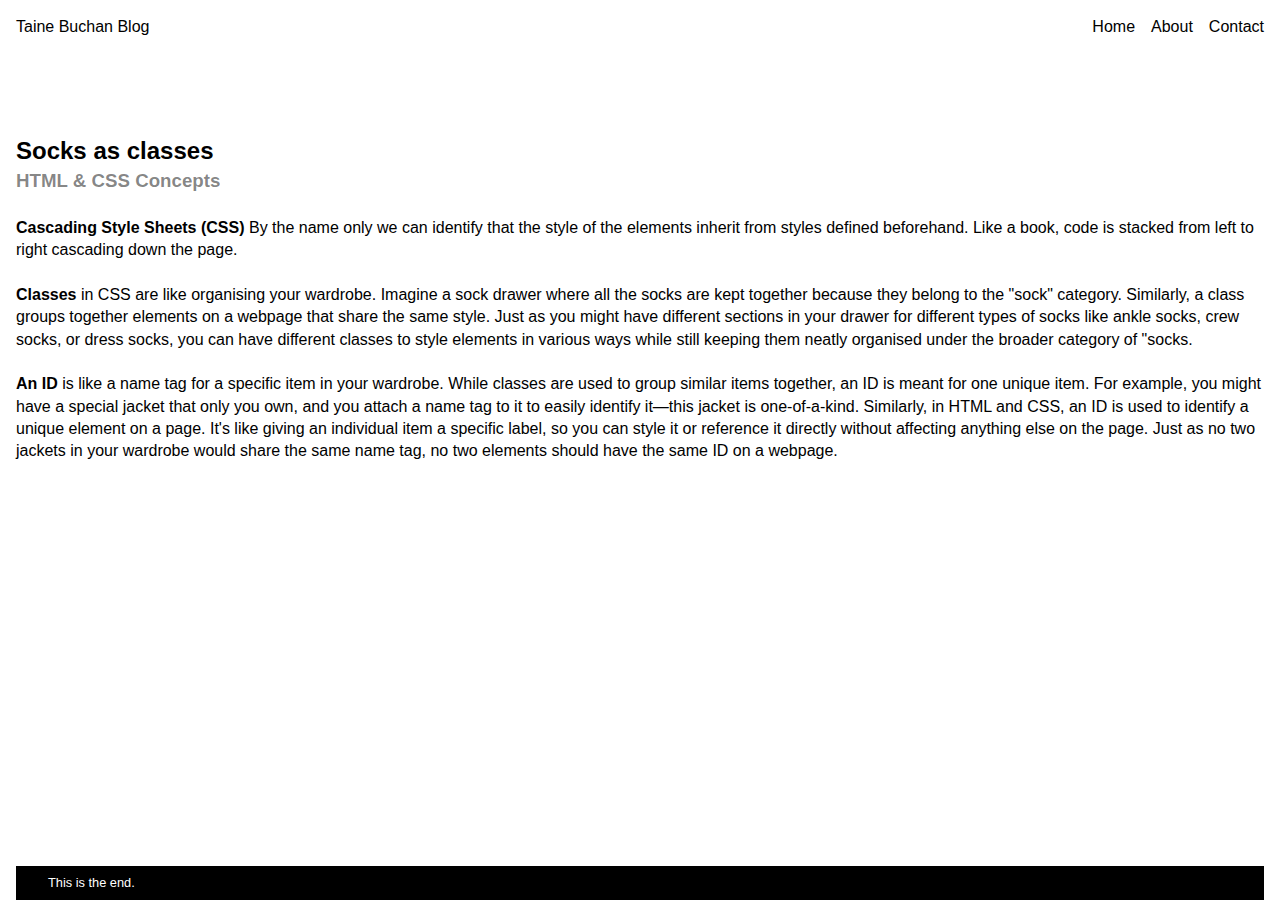
==== blog/02-socks-as-classes.html @ ad856af6 "Added blog archive, about me, updated layout" ====
<!DOCTYPE html>
<html>
  <head>
    <title>Why I wanted to do this</title>
    <meta charset="UTF-8" />
    <link href="../styles/main.css" rel="stylesheet" type="text/css" />
  </head>

  <body>
    <section class="header-nav-container">
      <header>
        <p>Taine Buchan Blog</p>
      </header>
      <nav>
        <ul>
          <li><a href="/index.html">Home</a></li>
          <li><a href="about-me.html">About</a></li>
          <li><a href="/blog/contact.html">Contact</a></li>
        </ul>
      </nav>
    </section>

    <section class="blog-post">
      <h2>Socks as classes</h2>
      <h3>HTML & CSS Concepts</h3>
      <br />
      <p>
        <span class="bold-text">Cascading Style Sheets (CSS)</span> By the name
        only we can identify that the style of the elements inherit from styles
        defined beforehand. Like a book, code is stacked from left to right
        cascading down the page.
      </p>
      <br />

      <p>
        <span class="bold-text">Classes</span> in CSS are like organising your
        wardrobe. Imagine a sock drawer where all the socks are kept together
        because they belong to the "sock" category. Similarly, a class groups
        together elements on a webpage that share the same style. Just as you
        might have different sections in your drawer for different types of
        socks like ankle socks, crew socks, or dress socks, you can have
        different classes to style elements in various ways while still keeping
        them neatly organised under the broader category of "socks.
      </p>
      <br />
      <p>
        <span class="bold-text">An ID</span> is like a name tag for a specific
        item in your wardrobe. While classes are used to group similar items
        together, an ID is meant for one unique item. For example, you might
        have a special jacket that only you own, and you attach a name tag to it
        to easily identify it—this jacket is one-of-a-kind. Similarly, in HTML
        and CSS, an ID is used to identify a unique element on a page. It's like
        giving an individual item a specific label, so you can style it or
        reference it directly without affecting anything else on the page. Just
        as no two jackets in your wardrobe would share the same name tag, no two
        elements should have the same ID on a webpage.
      </p>
    </section>

    <footer>
      <a href="jim.jpeg" target="_blank"> <p>This is the end.</p></a>
    </footer>
  </body>
</html>
---- styles/main.css ----
html {
  font-size: 16px;
}

* {
  margin: 0;
  padding: 0;
  box-sizing: border-box;
}

body {
  font-family: Helvetica, sans-serif;
  max-width: 1400px;
  min-height: 100vh;
  margin: auto;
  padding: 1rem 1rem 0rem;
  display: flex;
  flex-direction: column;
  line-height: 1.4;
}

h3 {
  color: rgba(0, 0, 0, 0.492);
}

ul {
  list-style-type: none;
}

a {
  color: black;
  text-decoration: none;
}

img {
  opacity: 90%;
}

.bold-text {
  font-weight: bold;
}

.header-nav-container {
  display: flex;
  justify-content: space-between;
  gap: 2rem;
  margin-bottom: 6rem;
}

.header-nav-container ul {
  list-style-type: none;
  display: flex;
  gap: 1rem;
}

.highlight {
  padding: 0.4rem;
  transition: background-color 0.3s ease;
}

.highlight:hover {
  background-color: rgb(0, 0, 0);
  color: white;
}

.highlight:hover a {
  color: white;
}

.blog-container {
  max-width: 70vw;
  margin: auto auto;
}

.blog-container ul {
  display: flex;
  flex-direction: column;
  font-size: 1.4rem;
}

.blog-container li {
  border-top: 3px solid black;
  display: flex;
  justify-content: space-between;
  line-height: 1;
}

.blog-container p {
  text-align: right;
  font-size: 1rem;
}

.blog-post {
  margin-bottom: 100px;
  display: block;
  margin-left: auto;
  margin-right: auto;
}

.collage {
  margin-top: 8rem;
  display: flex;
  justify-content: space-between;
  align-items: center;
}

.collage img {
  max-width: 30vw;
}

#me {
  margin-left: auto;
  margin-right: auto;
}

.contact {
  text-align: center;
}

footer {
  padding: 0.5rem 2rem;
  display: flex;
  justify-content: space-between;
  align-items: center;
  margin-top: auto;
  background-color: rgb(0, 0, 0);
}

footer p {
  font-size: 0.8rem;
  color: white;
}

.social-container {
  display: flex;
  gap: 1rem;
}

.social {
  color: white;
}
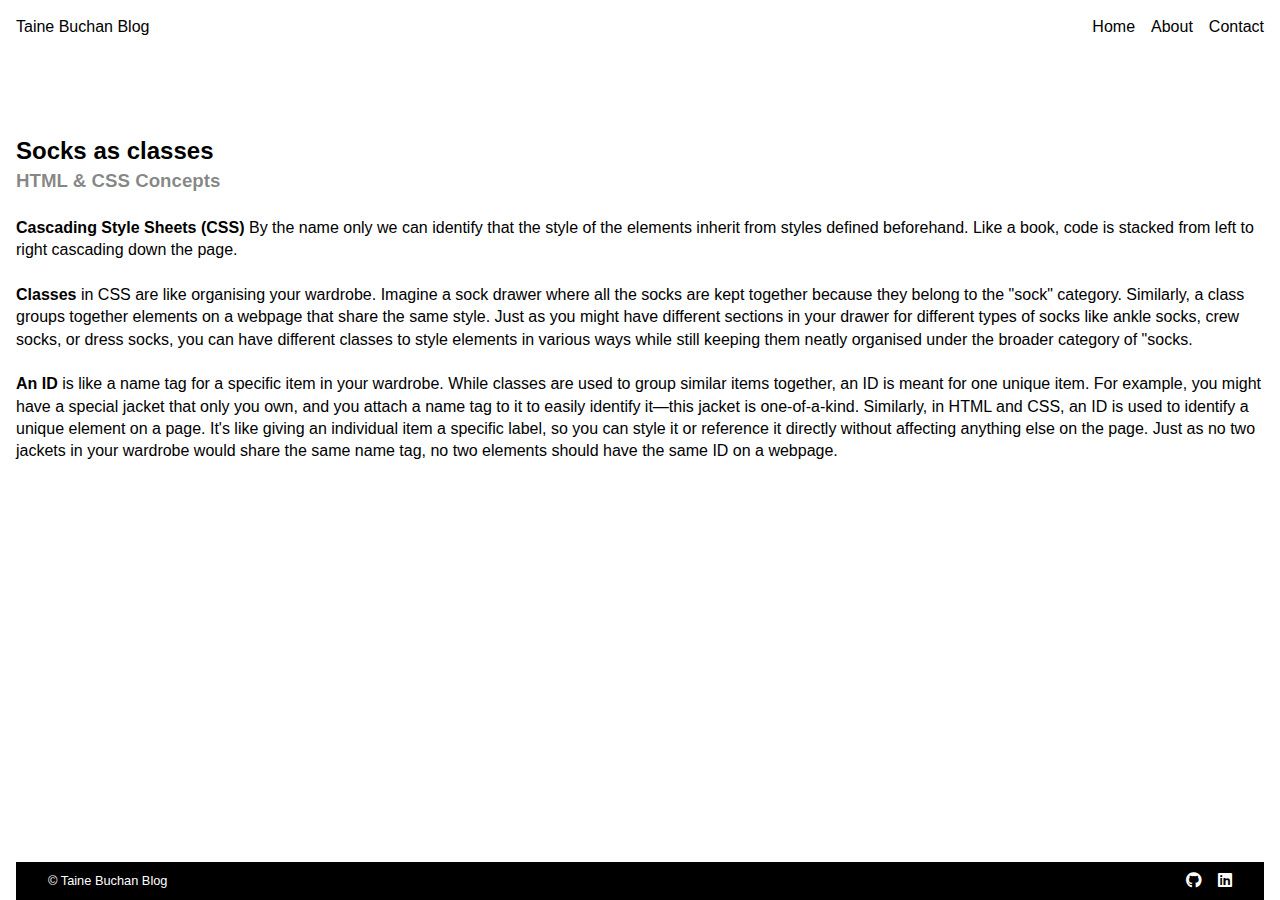
==== commit 6fe43b0d: "footer fix" ====
--- a/blog/02-socks-as-classes.html
+++ b/blog/02-socks-as-classes.html
@@ -3,7 +3,16 @@
   <head>
     <title>Why I wanted to do this</title>
     <meta charset="UTF-8" />
+    <meta name="viewport" content="width=device-width, initial-scale=1.0" />
     <link href="../styles/main.css" rel="stylesheet" type="text/css" />
+    <link
+      rel="stylesheet"
+      href="https://cdnjs.cloudflare.com/ajax/libs/font-awesome/6.0.0-beta3/css/all.min.css"
+    />
+    <link
+      rel="stylesheet"
+      href="https://cdnjs.cloudflare.com/ajax/libs/font-awesome/6.0.0/css/all.min.css"
+    />
   </head>
 
   <body>
@@ -57,8 +66,25 @@
       </p>
     </section>
 
-    <footer>
-      <a href="jim.jpeg" target="_blank"> <p>This is the end.</p></a>
+    <footer id="footer">
+      <a href="/images/jim.jpeg" target="_blank"> <p>© Taine Buchan Blog</p></a>
+      <div class="social-container">
+        <a
+          href="https://github.com/taine-buchan"
+          target="_blank"
+          class="social"
+        >
+          <i class="fab fa-github"></i>
+        </a>
+
+        <a
+          href="https://www.linkedin.com/in/taine-buchan-275697bb/"
+          target="_blank"
+          class="social"
+        >
+          <i class="fab fa-linkedin"></i>
+        </a>
+      </div>
     </footer>
   </body>
 </html>
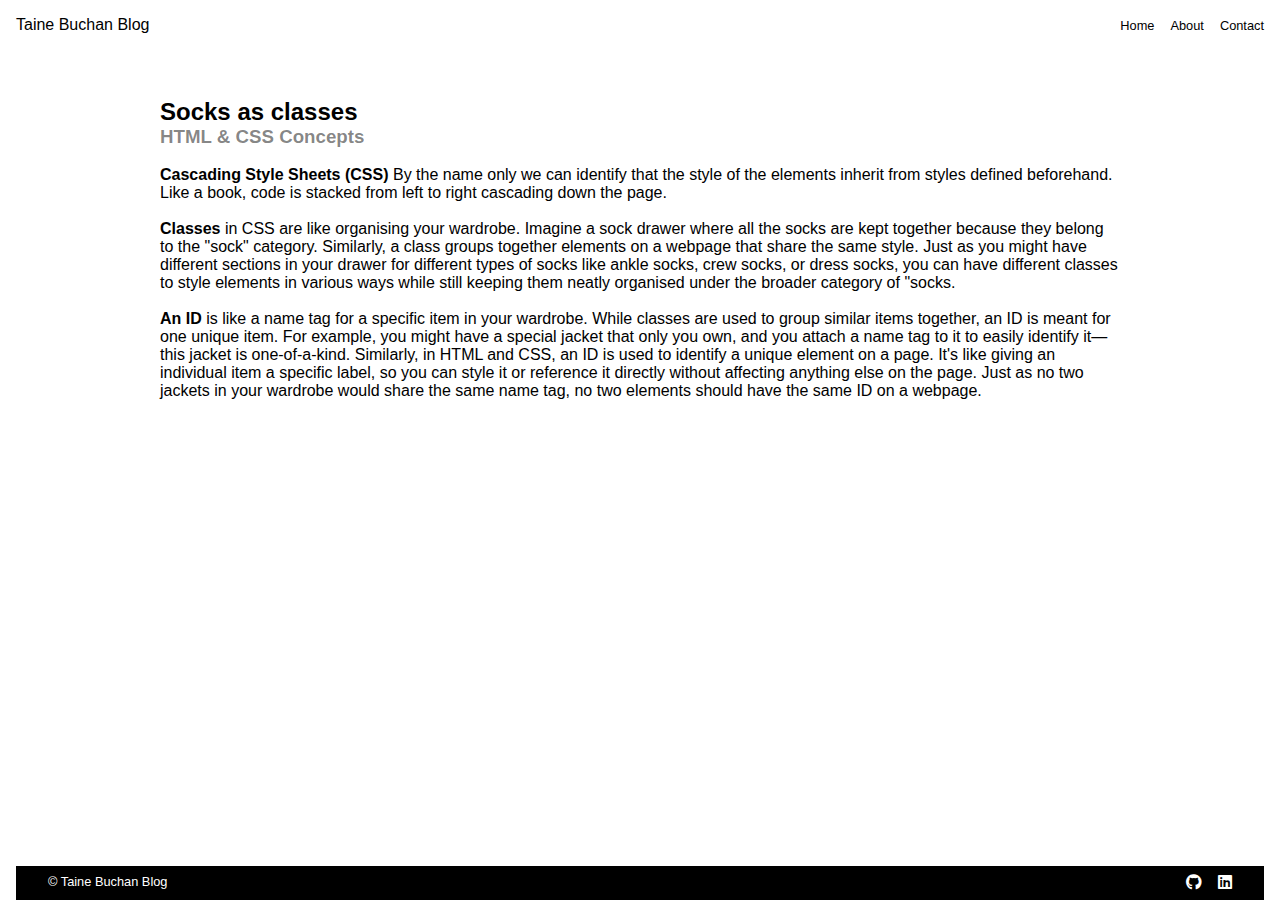
==== commit c1f1e86b: "layout tweaks, nav bar rewritten" ====
--- a/blog/02-socks-as-classes.html
+++ b/blog/02-socks-as-classes.html
@@ -16,18 +16,16 @@
   </head>
 
   <body>
-    <section class="header-nav-container">
-      <header>
-        <p>Taine Buchan Blog</p>
-      </header>
+    <header>
+      <p>Taine Buchan Blog</p>
       <nav>
         <ul>
           <li><a href="/index.html">Home</a></li>
-          <li><a href="about-me.html">About</a></li>
+          <li><a href="/blog/about-me.html">About</a></li>
           <li><a href="/blog/contact.html">Contact</a></li>
         </ul>
       </nav>
-    </section>
+    </header>
 
     <section class="blog-post">
       <h2>Socks as classes</h2>
--- a/styles/main.css
+++ b/styles/main.css
@@ -16,7 +16,6 @@
   padding: 1rem 1rem 0rem;
   display: flex;
   flex-direction: column;
-  line-height: 1.4;
 }
 
 h3 {
@@ -40,21 +39,20 @@
   font-weight: bold;
 }
 
-.header-nav-container {
+header {
   display: flex;
+  align-items: center;
   justify-content: space-between;
-  gap: 2rem;
-  margin-bottom: 6rem;
 }
 
-.header-nav-container ul {
-  list-style-type: none;
+nav ul {
+  font-size: 0.8rem;
   display: flex;
   gap: 1rem;
 }
 
 .highlight {
-  padding: 0.4rem;
+  padding: 0.4rem 0.8rem;
   transition: background-color 0.3s ease;
 }
 
@@ -68,6 +66,7 @@
 }
 
 .blog-container {
+  padding-top: 8rem;
   max-width: 70vw;
   margin: auto auto;
 }
@@ -82,7 +81,7 @@
   border-top: 3px solid black;
   display: flex;
   justify-content: space-between;
-  line-height: 1;
+  line-height: 1.2;
 }
 
 .blog-container p {
@@ -91,10 +90,13 @@
 }
 
 .blog-post {
-  margin-bottom: 100px;
   display: block;
-  margin-left: auto;
-  margin-right: auto;
+  margin: 4rem auto;
+  max-width: 75vw;
+}
+
+#me {
+  margin-bottom: 1rem;
 }
 
 .collage {
@@ -108,20 +110,24 @@
   max-width: 30vw;
 }
 
-#me {
+.contact {
+  margin-top: 8rem;
+  display: flex;
+  flex-direction: column;
+  gap: 1rem;
   margin-left: auto;
   margin-right: auto;
+  text-align: center;
 }
 
-.contact {
-  text-align: center;
+.contact a {
+  font-size: 2rem;
 }
 
 footer {
   padding: 0.5rem 2rem;
   display: flex;
   justify-content: space-between;
-  align-items: center;
   margin-top: auto;
   background-color: rgb(0, 0, 0);
 }
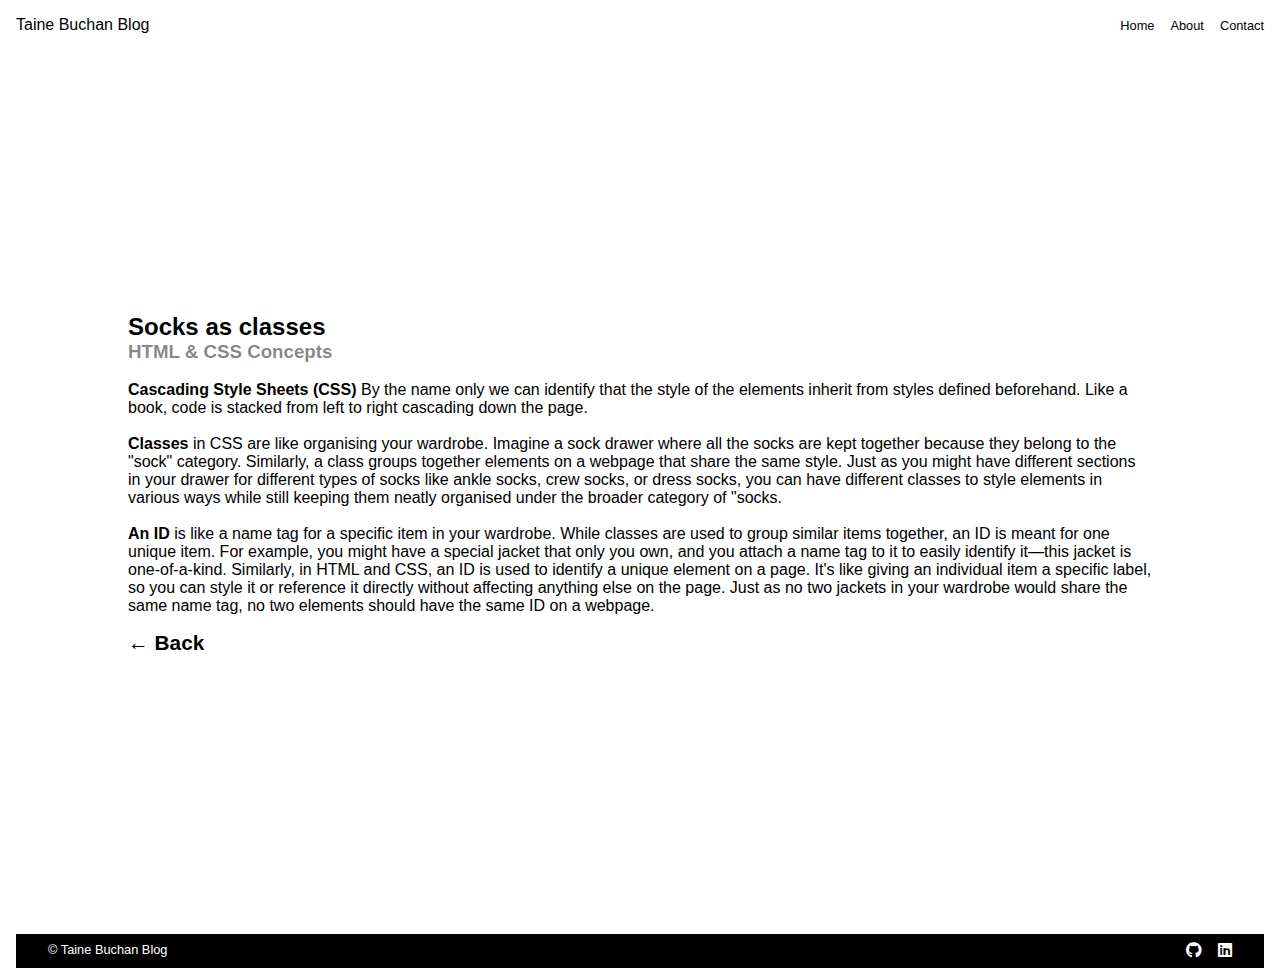
==== commit 2f8d299e: "Added back arrow to blog post sections" ====
--- a/blog/02-socks-as-classes.html
+++ b/blog/02-socks-as-classes.html
@@ -28,40 +28,43 @@
     </header>
 
     <section class="blog-post">
-      <h2>Socks as classes</h2>
-      <h3>HTML & CSS Concepts</h3>
-      <br />
-      <p>
-        <span class="bold-text">Cascading Style Sheets (CSS)</span> By the name
-        only we can identify that the style of the elements inherit from styles
-        defined beforehand. Like a book, code is stacked from left to right
-        cascading down the page.
-      </p>
-      <br />
+      <div class="socks-as-classes">
+        <h2>Socks as classes</h2>
+        <h3>HTML & CSS Concepts</h3>
+        <br />
+        <p>
+          <span class="bold-text">Cascading Style Sheets (CSS)</span> By the
+          name only we can identify that the style of the elements inherit from
+          styles defined beforehand. Like a book, code is stacked from left to
+          right cascading down the page.
+        </p>
+        <br />
+        <p>
+          <span class="bold-text">Classes</span> in CSS are like organising your
+          wardrobe. Imagine a sock drawer where all the socks are kept together
+          because they belong to the "sock" category. Similarly, a class groups
+          together elements on a webpage that share the same style. Just as you
+          might have different sections in your drawer for different types of
+          socks like ankle socks, crew socks, or dress socks, you can have
+          different classes to style elements in various ways while still
+          keeping them neatly organised under the broader category of "socks.
+        </p>
+        <br />
+        <p>
+          <span class="bold-text">An ID</span> is like a name tag for a specific
+          item in your wardrobe. While classes are used to group similar items
+          together, an ID is meant for one unique item. For example, you might
+          have a special jacket that only you own, and you attach a name tag to
+          it to easily identify it—this jacket is one-of-a-kind. Similarly, in
+          HTML and CSS, an ID is used to identify a unique element on a page.
+          It's like giving an individual item a specific label, so you can style
+          it or reference it directly without affecting anything else on the
+          page. Just as no two jackets in your wardrobe would share the same
+          name tag, no two elements should have the same ID on a webpage.
+        </p>
+      </div>
 
-      <p>
-        <span class="bold-text">Classes</span> in CSS are like organising your
-        wardrobe. Imagine a sock drawer where all the socks are kept together
-        because they belong to the "sock" category. Similarly, a class groups
-        together elements on a webpage that share the same style. Just as you
-        might have different sections in your drawer for different types of
-        socks like ankle socks, crew socks, or dress socks, you can have
-        different classes to style elements in various ways while still keeping
-        them neatly organised under the broader category of "socks.
-      </p>
-      <br />
-      <p>
-        <span class="bold-text">An ID</span> is like a name tag for a specific
-        item in your wardrobe. While classes are used to group similar items
-        together, an ID is meant for one unique item. For example, you might
-        have a special jacket that only you own, and you attach a name tag to it
-        to easily identify it—this jacket is one-of-a-kind. Similarly, in HTML
-        and CSS, an ID is used to identify a unique element on a page. It's like
-        giving an individual item a specific label, so you can style it or
-        reference it directly without affecting anything else on the page. Just
-        as no two jackets in your wardrobe would share the same name tag, no two
-        elements should have the same ID on a webpage.
-      </p>
+      <a href="/index.html" class="back-arrow"> ← Back </a>
     </section>
 
     <footer id="footer">
--- a/styles/main.css
+++ b/styles/main.css
@@ -90,13 +90,29 @@
 }
 
 .blog-post {
-  display: block;
-  margin: 4rem auto;
-  max-width: 75vw;
+  display: flex;
+  justify-content: center;
+  flex-direction: column;
+  align-self: center;
+  max-width: 80vw;
+  min-height: 100vh;
+  background-color: rgb(255, 255, 255);
 }
 
 #me {
   margin-bottom: 1rem;
+}
+
+#framework li {
+  font-size: 0.8rem;
+  line-height: 1.6;
+}
+
+.back-arrow {
+  padding-top: 1rem;
+  font-size: 1.3rem;
+  font-weight: bolder;
+  color: #000000;
 }
 
 .collage {
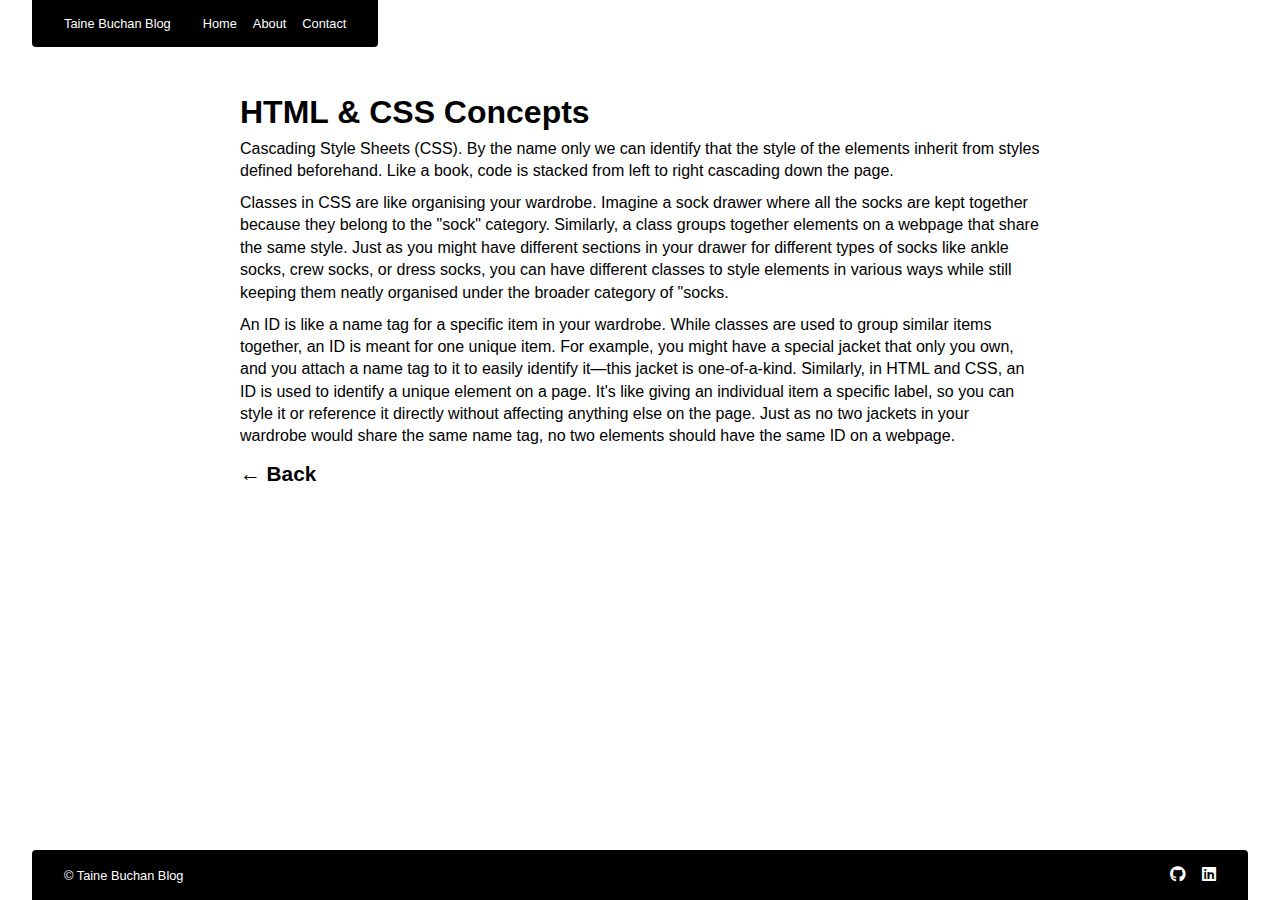
==== commit fca51cc4: "Layout changes" ====
--- a/blog/02-socks-as-classes.html
+++ b/blog/02-socks-as-classes.html
@@ -28,39 +28,35 @@
     </header>
 
     <section class="blog-post">
-      <div class="socks-as-classes">
-        <h2>Socks as classes</h2>
-        <h3>HTML & CSS Concepts</h3>
-        <br />
+      <div class="learning-path">
+        <h2>HTML & CSS Concepts</h2>
+
         <p>
-          <span class="bold-text">Cascading Style Sheets (CSS)</span> By the
-          name only we can identify that the style of the elements inherit from
-          styles defined beforehand. Like a book, code is stacked from left to
-          right cascading down the page.
+          Cascading Style Sheets (CSS). By the name only we can identify that
+          the style of the elements inherit from styles defined beforehand. Like
+          a book, code is stacked from left to right cascading down the page.
         </p>
-        <br />
         <p>
-          <span class="bold-text">Classes</span> in CSS are like organising your
-          wardrobe. Imagine a sock drawer where all the socks are kept together
-          because they belong to the "sock" category. Similarly, a class groups
-          together elements on a webpage that share the same style. Just as you
-          might have different sections in your drawer for different types of
-          socks like ankle socks, crew socks, or dress socks, you can have
-          different classes to style elements in various ways while still
-          keeping them neatly organised under the broader category of "socks.
+          Classes in CSS are like organising your wardrobe. Imagine a sock
+          drawer where all the socks are kept together because they belong to
+          the "sock" category. Similarly, a class groups together elements on a
+          webpage that share the same style. Just as you might have different
+          sections in your drawer for different types of socks like ankle socks,
+          crew socks, or dress socks, you can have different classes to style
+          elements in various ways while still keeping them neatly organised
+          under the broader category of "socks.
         </p>
-        <br />
         <p>
-          <span class="bold-text">An ID</span> is like a name tag for a specific
-          item in your wardrobe. While classes are used to group similar items
-          together, an ID is meant for one unique item. For example, you might
-          have a special jacket that only you own, and you attach a name tag to
-          it to easily identify it—this jacket is one-of-a-kind. Similarly, in
-          HTML and CSS, an ID is used to identify a unique element on a page.
-          It's like giving an individual item a specific label, so you can style
-          it or reference it directly without affecting anything else on the
-          page. Just as no two jackets in your wardrobe would share the same
-          name tag, no two elements should have the same ID on a webpage.
+          An ID is like a name tag for a specific item in your wardrobe. While
+          classes are used to group similar items together, an ID is meant for
+          one unique item. For example, you might have a special jacket that
+          only you own, and you attach a name tag to it to easily identify
+          it—this jacket is one-of-a-kind. Similarly, in HTML and CSS, an ID is
+          used to identify a unique element on a page. It's like giving an
+          individual item a specific label, so you can style it or reference it
+          directly without affecting anything else on the page. Just as no two
+          jackets in your wardrobe would share the same name tag, no two
+          elements should have the same ID on a webpage.
         </p>
       </div>
 
@@ -87,5 +83,6 @@
         </a>
       </div>
     </footer>
+    <script src="/script.js"></script>
   </body>
 </html>
--- a/styles/main.css
+++ b/styles/main.css
@@ -10,16 +10,13 @@
 
 body {
   font-family: Helvetica, sans-serif;
-  max-width: 1400px;
+  max-width: 100vw;
   min-height: 100vh;
   margin: auto;
-  padding: 1rem 1rem 0rem;
+  padding: 0rem 2rem 0rem;
   display: flex;
   flex-direction: column;
-}
-
-h3 {
-  color: rgba(0, 0, 0, 0.492);
+  overflow-x: hidden;
 }
 
 ul {
@@ -35,25 +32,60 @@
   opacity: 90%;
 }
 
-.bold-text {
-  font-weight: bold;
+.learning-path section {
+  padding-bottom: 1.6rem;
+}
+
+h1,
+h2 {
+  font-size: 2rem;
+  line-height: 2rem;
+}
+
+.learning-path h3,
+.learning-path h2,
+.learning-path li,
+.learning-path p {
+  padding-bottom: 0.6rem;
 }
 
 header {
   display: flex;
   align-items: center;
-  justify-content: space-between;
+  gap: 2rem;
+  color: #ffffff;
+  border-bottom-right-radius: 4px;
+  border-bottom-left-radius: 4px;
+  padding: 1rem 2rem;
+  background-color: rgb(0, 0, 0);
+  position: fixed;
+  transition: 0.2s ease transform;
+  z-index: 999;
+  font-size: 0.8rem;
+}
+
+.hidden {
+  transform: translateY(-100%);
 }
 
 nav ul {
-  font-size: 0.8rem;
-  display: flex;
-  gap: 1rem;
+  display: flex;
+  gap: 1rem;
+}
+
+nav a {
+  color: rgb(255, 255, 255);
+}
+
+.year {
+  margin-bottom: 1rem;
 }
 
 .highlight {
-  padding: 0.4rem 0.8rem;
+  padding: 0.4rem 1rem;
   transition: background-color 0.3s ease;
+  border-top-left-radius: 2px;
+  border-top-right-radius: 2px;
 }
 
 .highlight:hover {
@@ -62,12 +94,12 @@
 }
 
 .highlight:hover a {
-  color: white;
+  color: rgb(255, 255, 255);
 }
 
 .blog-container {
   padding-top: 8rem;
-  max-width: 70vw;
+  max-width: 80vw;
   margin: auto auto;
 }
 
@@ -78,34 +110,39 @@
 }
 
 .blog-container li {
-  border-top: 3px solid black;
+  border-top: 1px solid rgba(0, 0, 0, 0.828);
   display: flex;
   justify-content: space-between;
-  line-height: 1.2;
+  gap: 1rem;
 }
 
 .blog-container p {
+  display: flex;
+  justify-content: center;
+  align-items: center;
   text-align: right;
+  text-wrap: nowrap;
   font-size: 1rem;
 }
 
 .blog-post {
-  display: flex;
-  justify-content: center;
-  flex-direction: column;
-  align-self: center;
-  max-width: 80vw;
-  min-height: 100vh;
-  background-color: rgb(255, 255, 255);
+  margin-top: 6rem;
+  margin-bottom: 4rem;
+  max-width: 800px;
+  margin-left: auto;
+  margin-right: auto;
+}
+
+.blog-post {
+  line-height: 1.6;
+}
+
+.blog-post p {
+  line-height: 1.4;
 }
 
 #me {
   margin-bottom: 1rem;
-}
-
-#framework li {
-  font-size: 0.8rem;
-  line-height: 1.6;
 }
 
 .back-arrow {
@@ -116,18 +153,19 @@
 }
 
 .collage {
-  margin-top: 8rem;
-  display: flex;
-  justify-content: space-between;
-  align-items: center;
+  display: flex;
+  padding-top: 4rem;
+  padding-bottom: 4rem;
 }
 
 .collage img {
-  max-width: 30vw;
+  max-width: 70%;
+  max-height: 400px;
+  margin-left: auto;
+  margin-right: auto;
 }
 
 .contact {
-  margin-top: 8rem;
   display: flex;
   flex-direction: column;
   gap: 1rem;
@@ -141,11 +179,14 @@
 }
 
 footer {
-  padding: 0.5rem 2rem;
   display: flex;
   justify-content: space-between;
   margin-top: auto;
+  align-items: center;
+  padding: 1rem 2rem;
   background-color: rgb(0, 0, 0);
+  border-top-right-radius: 4px;
+  border-top-left-radius: 4px;
 }
 
 footer p {
@@ -161,3 +202,51 @@
 .social {
   color: white;
 }
+
+table {
+  width: 100%;
+  border-collapse: collapse;
+  margin: 20px 0;
+}
+
+th,
+td {
+  border: 1px solid #000000;
+  padding: 8px;
+  text-align: left;
+}
+th {
+  background-color: #ffffff;
+}
+tr:nth-child(even) {
+  background-color: #ffffff;
+}
+tr:hover {
+  background-color: #f1f1f1;
+}
+
+.question {
+  opacity: 80%;
+}
+
+@media only screen and (max-width: 450px) {
+  .blog-container ul {
+    font-size: 1.2rem;
+  }
+  .blog-container p {
+    font-size: 0.8rem;
+  }
+  .highlight {
+    padding: 0.4rem 1rem;
+    transition: background-color 0.3s ease;
+  }
+  header {
+    font-size: small;
+    align-self: center;
+    justify-content: space-between;
+    width: 100%;
+  }
+  footer {
+    width: 100%;
+  }
+}
